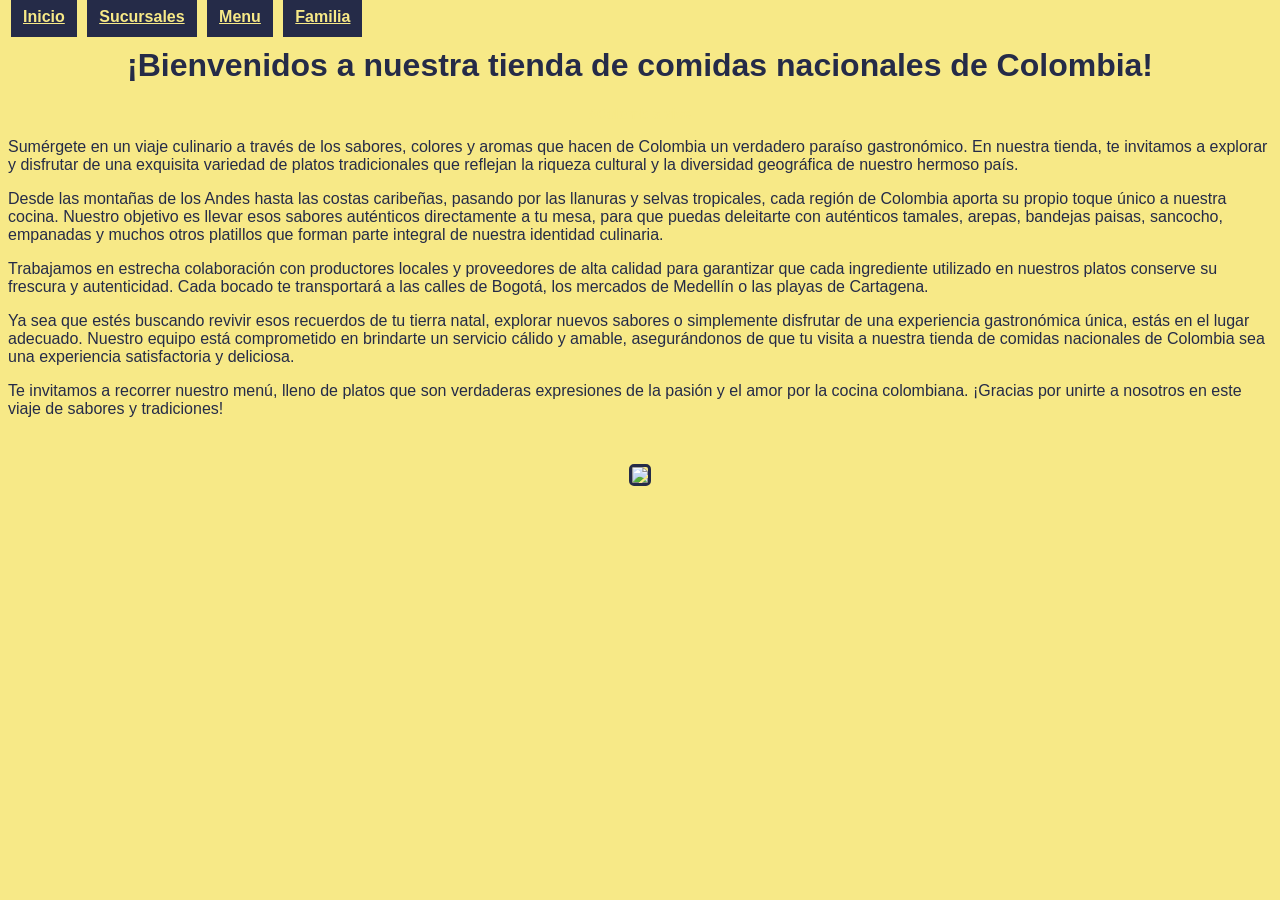
==== practica 1/index.html @ 79cc5c7c "tienda hml" ====
<!DOCTYPE html>
<html lang="en">
<head>
    <meta charset="UTF-8">
    <meta name="viewport" content="width=device-width, initial-scale=1.0">
    <link href="style.css" rel="stylesheet"> 
    <title>Document</title>
</head>
<body>
    <nav>
        <a class="segundario txNav" href="index.html">Inicio</a> 
        <a class="segundario txNav" href="sucursales.html">Sucursales</a> 
        <a class="segundario txNav" href="menu.html">Menu</a>
        <a class="segundario txNav" href="familia.html">Familia</a>
      </nav>
      <div class="txTitulo">
          <h1 class="txTitulo">¡Bienvenidos a nuestra tienda de comidas nacionales de Colombia!<h2 id="visible">#Colombia vive</h2></h1>
        <div>
    </div>
        <p class="tx">
            Sumérgete en un viaje culinario a través de los sabores, colores y aromas que hacen de Colombia un verdadero paraíso gastronómico. En nuestra tienda, te invitamos a explorar y disfrutar de una exquisita variedad de platos tradicionales que reflejan la riqueza cultural y la diversidad geográfica de nuestro hermoso país.
        </p>
        <p class="tx">
            Desde las montañas de los Andes hasta las costas caribeñas, pasando por las llanuras y selvas tropicales, cada región de Colombia aporta su propio toque único a nuestra cocina. Nuestro objetivo es llevar esos sabores auténticos directamente a tu mesa, para que puedas deleitarte con auténticos tamales, arepas, bandejas paisas, sancocho, empanadas y muchos otros platillos que forman parte integral de nuestra identidad culinaria.
        </p>
        <p class="tx">
            Trabajamos en estrecha colaboración con productores locales y proveedores de alta calidad para garantizar que cada ingrediente utilizado en nuestros platos conserve su frescura y autenticidad. Cada bocado te transportará a las calles de Bogotá, los mercados de Medellín o las playas de Cartagena.  
        </p>
        <p class="tx">
            Ya sea que estés buscando revivir esos recuerdos de tu tierra natal, explorar nuevos sabores o simplemente disfrutar de una experiencia gastronómica única, estás en el lugar adecuado. Nuestro equipo está comprometido en brindarte un servicio cálido y amable, asegurándonos de que tu visita a nuestra tienda de comidas nacionales de Colombia sea una experiencia satisfactoria y deliciosa.
        </p>
        <p class="tx">
            Te invitamos a recorrer nuestro menú, lleno de platos que son verdaderas expresiones de la pasión y el amor por la cocina colombiana. ¡Gracias por unirte a nosotros en este viaje de sabores y tradiciones!
        </p>
          <img class="imgInicio" src="https://imgs.search.brave.com/WN3cXS13h6CYP24XxI7_WpBlwD7lmL84vaZtBdajhJs/rs:fit:860:0:0/g:ce/aHR0cHM6Ly9sb3N0/cmF2ZWxlcm9zLmNv/bS93cC1jb250ZW50/L3VwbG9hZHMvMjAy/My8wMi9Db2xvbWJp/YS1TYW5jb2Noby04/MDB4NTAyLmpwZw">

      </div>


    <!-- <table>
        <thead>
            <tr class="tabla">
                <th class="columna"><b>Bienvenidos a Mi tienda:)<b></th>
            </tr>
        </thead>
        <tbody class="tabla">
            <tr class="columna">
             <td class="morado"><b>Nuestra historia</b><br><br>¿Cómo se escribe el número XC en letras Convertir el número XC en letras cardinal. Escribir XC en txo ordinal. Pasar XC en letras fraccionario o partitivo. Escribir XC a txo multiplicativo. Convertir el número XC a romano. Escribe todos los txos con sus funciones gramaticales y sus </td>
             </tr>
            <tr class="columna">
                <td class=" verde">Sucursales
                    <div class="ul">
                        <ul>
                            <li>
                                santa catarina
                            </li>
                            <li>
                                Guadalupe
                            </li>
                        <li>
                            Monterrey
                        </li>
                    </ul>
                </div>
                </td>
                <td class="">#dasdsa</td>
                <td class=" verde">Familia</td>
            </tr>
        </tbody>
    </table> -->
</body>
</html>
---- practica 1/style.css ----
body{
    background-color: #F7E987;
    font-family: 'Gill Sans', 'Gill Sans MT', Calibri, 'Trebuchet MS', sans-serif;
}
nav {
    display: block;
    padding: auto;
    margin: auto;
  }

a{
    border-style:solid ;
}
a:hover{
    color:#252B48;
    background-color: #F7E987;
    border: none;
  
  }
.txNav{
    color:#F7E987;
    font-weight: bold;
    font-family: Verdana, Geneva, Tahoma, sans-serif;
}
.tx{
    text-align:left;
    font-weight:400;
}
.txTitulo{
    color: #252B48;
    font-weight: bold;
    text-align: center;
}
.imgInicio{
    width: 60%;
    margin-top: 30px;
    border-style: solid;
    border-radius: 5px;
    border-color: #252B48;
}
#visible{
    color:#F7E987;
    position: relative;
    transition-property: font-size;
    transition-duration: 2s;
    transition-delay: 0.1s;
    font-size: 14px;s
}
#visible:hover{
    color: #252B48;
    transition-property: font-size;
    transition-duration: 2s;
    transition-delay: 0.1s;
    font-size: 36px;
}
.segundario{
    padding: 12px;
    background-color: #252B48;
    font-family: Verdana, Geneva, Tahoma, sans-serif;
}
.tercero{
    padding: 12px;
    background-color: #EEE0C9;
}
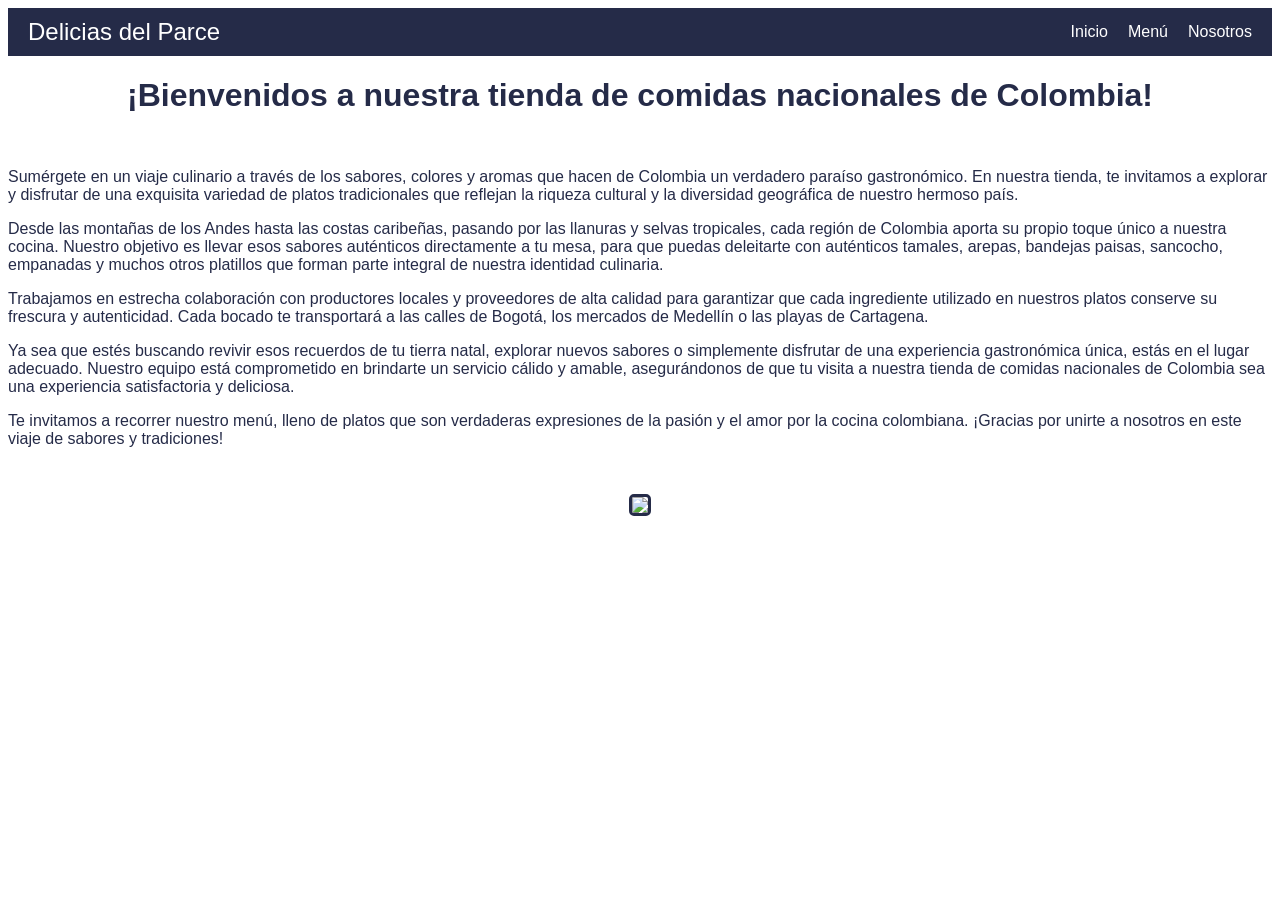
==== commit a2169ce3: "avances" ====
--- a/practica 1/index.html
+++ b/practica 1/index.html
@@ -3,20 +3,26 @@
 <head>
     <meta charset="UTF-8">
     <meta name="viewport" content="width=device-width, initial-scale=1.0">
-    <link href="style.css" rel="stylesheet"> 
-    <title>Document</title>
+    <link href="style/style.css" rel="stylesheet"> 
+    <title>Parce</title>
 </head>
 <body>
-    <nav>
-        <a class="segundario txNav" href="index.html">Inicio</a> 
-        <a class="segundario txNav" href="sucursales.html">Sucursales</a> 
-        <a class="segundario txNav" href="menu.html">Menu</a>
-        <a class="segundario txNav" href="familia.html">Familia</a>
-      </nav>
-      <div class="txTitulo">
-          <h1 class="txTitulo">¡Bienvenidos a nuestra tienda de comidas nacionales de Colombia!<h2 id="visible">#Colombia vive</h2></h1>
-        <div>
-    </div>
+      <nav class="navbar">
+          <div class="navbar-brand">
+              <a  class="nombre">Delicias del Parce</a>
+            </div>
+            <ul class="navbar-items">
+                <li><a href="index.html" class="nav-item">Inicio</a></li>
+                <li><a href="pages/menu.html" class="nav-item">Menú</a></li>
+                <li><a href="pages/sucursales.html" class="nav-item">Nosotros</a></li>
+            </ul>
+        </nav>
+        
+        <div class="txTitulo">
+            <h1 class="txTitulo">¡Bienvenidos a nuestra tienda de comidas nacionales de Colombia!<h2 id="visible">#Colombia vive</h2></h1>
+          <div>
+      </div> 
+
         <p class="tx">
             Sumérgete en un viaje culinario a través de los sabores, colores y aromas que hacen de Colombia un verdadero paraíso gastronómico. En nuestra tienda, te invitamos a explorar y disfrutar de una exquisita variedad de platos tradicionales que reflejan la riqueza cultural y la diversidad geográfica de nuestro hermoso país.
         </p>
--- a/practica 1/style/style.css
+++ b/practica 1/style/style.css
@@ -0,0 +1,106 @@
+body{
+    /* background-color: #F7E987; */
+    font-family: 'Gill Sans', 'Gill Sans MT', Calibri, 'Trebuchet MS', sans-serif;
+}
+.navbar {
+    display: flex;
+    justify-content: space-between;
+    align-items: center;
+    background-color: #252B48;
+    padding: 10px 20px;
+}
+
+.nombre {
+    color: white;
+    font-size: 24px;
+    text-decoration: none;
+}
+.nombre:hover {
+    cursor: default;
+    color: #F2BE22;
+    
+}
+.navbar-items {
+    list-style: none;
+    display: flex;
+    gap: 20px;
+    margin: 0;
+    padding: 0;
+}
+
+.nav-item {
+    color: white;
+    text-decoration: none;
+    font-size: 16px;
+    transition: color 0.3s;
+}
+
+.nav-item:hover {
+    color: #F2BE22;
+}
+.txNav{
+    color:#F7E987;
+    font-weight: bold;
+    font-family: Verdana, Geneva, Tahoma, sans-serif;
+}
+.tx{
+    text-align:left;
+    font-weight:400;
+}
+.txTitulo{
+    color: #252B48;
+    font-weight: bold;
+    text-align: center;
+}
+.txSub{
+    color: #252B48;
+    font-weight: bold;
+    text-align: start;
+}
+.imgInicio{
+    width: 60%;
+    margin-top: 30px;
+    border-style: solid;
+    border-radius: 5px;
+    border-color: #252B48;
+}
+#visible{
+    color:white;
+    position: relative;
+    transition-property: font-size;
+    transition-duration: 2s;
+    transition-delay: 0.1s;
+    font-size: 14px;
+}
+#visible:hover{
+    color: #252B48;
+    transition-property: font-size;
+    transition-duration: 2s;
+    transition-delay: 0.1s;
+    font-size: 36px;
+}
+.segundario{
+    padding: 12px;
+    background-color: #252B48;
+    font-family: Verdana, Geneva, Tahoma, sans-serif;
+}
+.tercero{
+    padding: 12px;
+    background-color: #EEE0C9;
+}
+.sucu{
+    background-color: #f2f2f2;
+    border: 3px solid black;
+    padding: 15px;
+    border-radius: 10px;
+    margin-bottom: 15px;
+} 
+.tabla-sucursales {
+    display: flex;
+    justify-content: space-between;
+    gap: 20px; 
+    
+}
+.columna {
+    flex: 1; 
+}
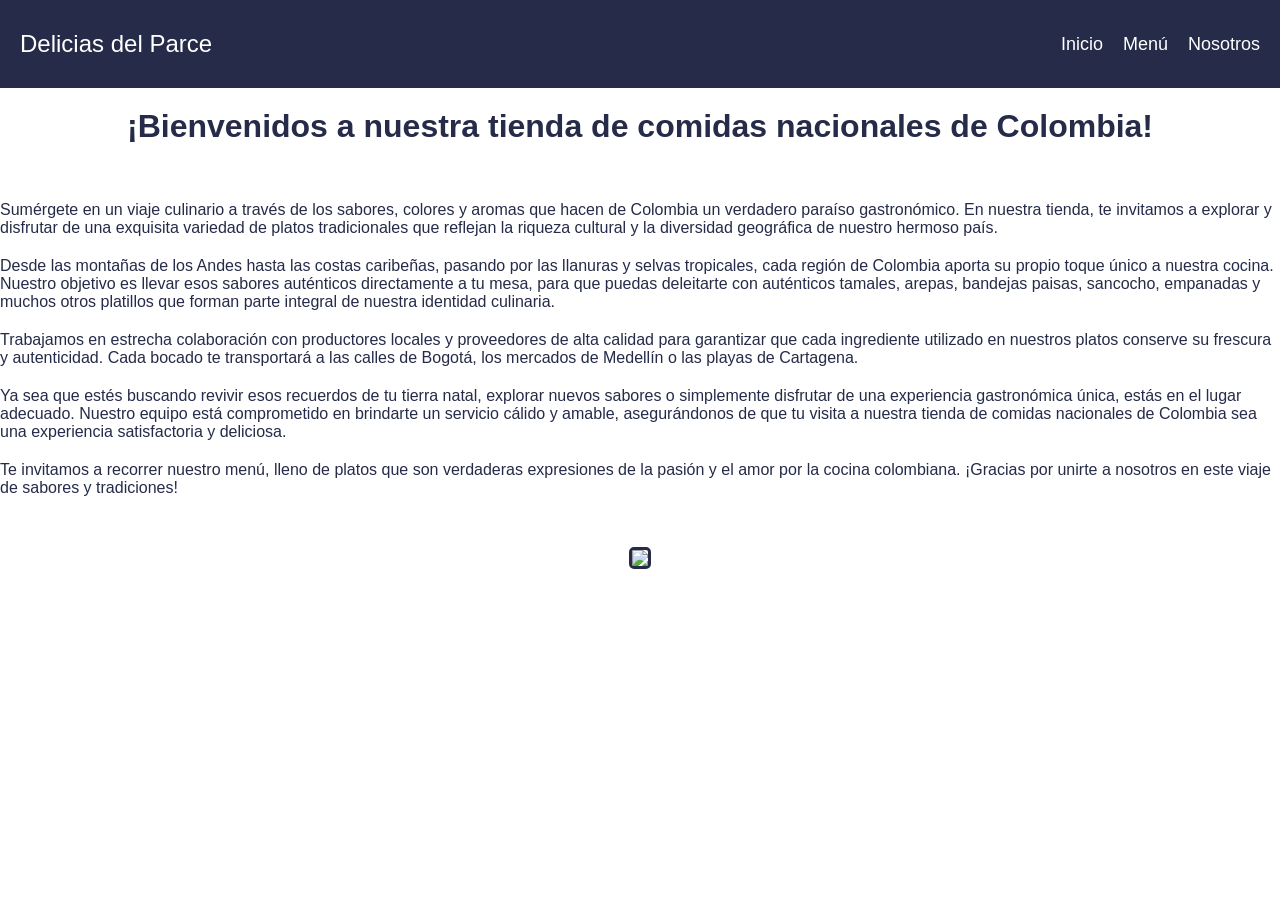
==== commit a336677d: "cambios css" ====
--- a/practica 1/index.html
+++ b/practica 1/index.html
@@ -8,7 +8,7 @@
 </head>
 <body>
       <nav class="navbar">
-          <div class="navbar-brand">
+          <div class="navbar-items">
               <a  class="nombre">Delicias del Parce</a>
             </div>
             <ul class="navbar-items">
--- a/practica 1/style/style.css
+++ b/practica 1/style/style.css
@@ -1,3 +1,7 @@
+*{
+    margin: 0 0 20px;
+    padding: 0;
+    }
 body{
     /* background-color: #F7E987; */
     font-family: 'Gill Sans', 'Gill Sans MT', Calibri, 'Trebuchet MS', sans-serif;
@@ -9,7 +13,6 @@
     background-color: #252B48;
     padding: 10px 20px;
 }
-
 .nombre {
     color: white;
     font-size: 24px;
@@ -25,13 +28,13 @@
     display: flex;
     gap: 20px;
     margin: 0;
-    padding: 0;
+    padding-top: 20px ;
 }
 
 .nav-item {
     color: white;
     text-decoration: none;
-    font-size: 16px;
+    font-size: 18px;
     transition: color 0.3s;
 }
 
